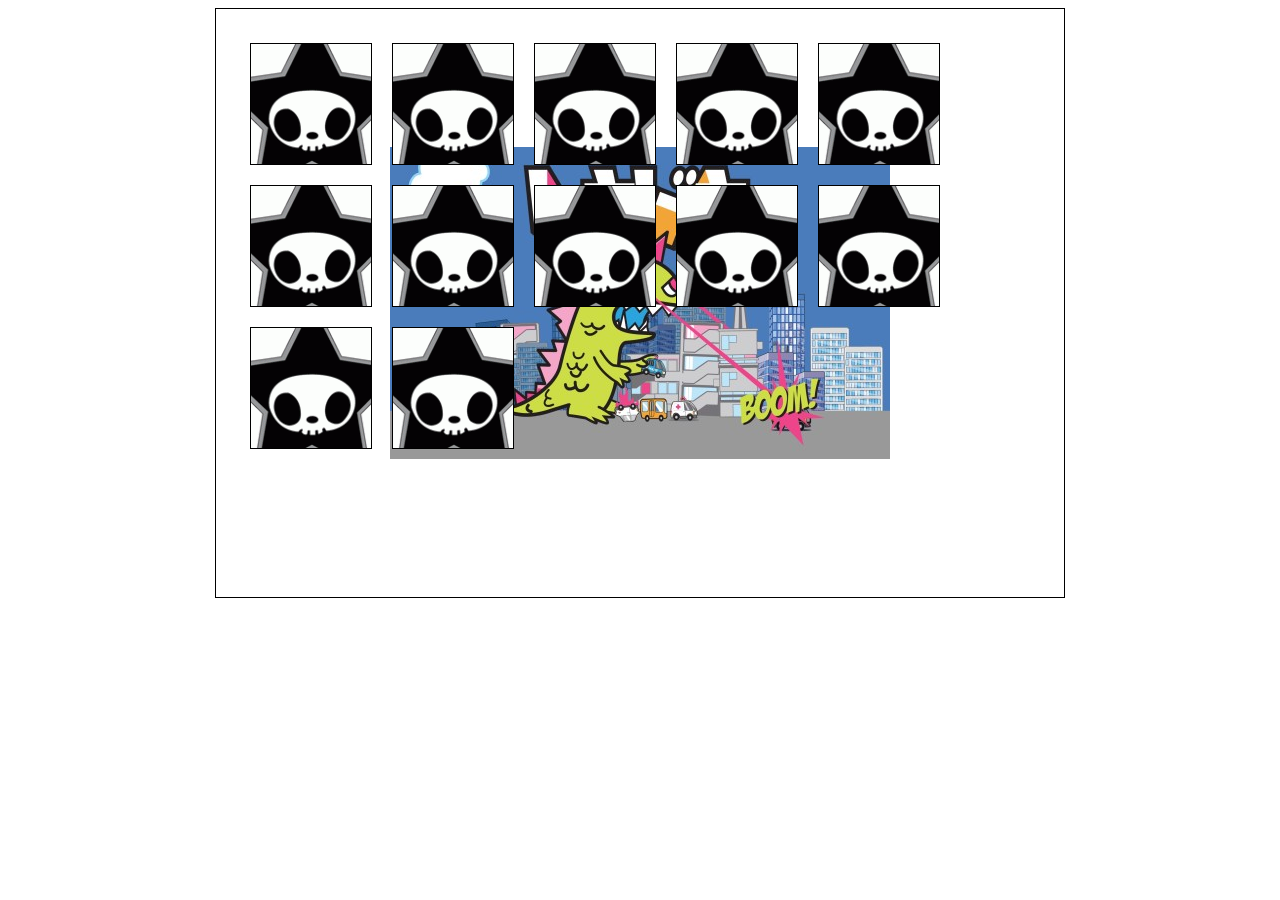
==== memory.html @ 4b9bb5f7 "working game, need to add animation, score, adjust styles" ====
<!DOCTYPE html>
<html>
<head>
	<title>
		tokidoki memory
	</title>

	<!-- Latest compiled and minified CSS, put before own css styles -->
	<link rel="stylesheet" href="https://maxcdn.bootstrapcdn.com/bootstrap/3.3.5/css/bootstrap.min.css" integrity="sha512-dTfge/zgoMYpP7QbHy4gWMEGsbsdZeCXz7irItjcC3sPUFtf0kuFbDz/ixG7ArTxmDjLXDmezHubeNikyKGVyQ==" crossorigin="anonymous">   
	<link rel="stylesheet" href="memory.css">
</head>
<body>
<div id="gameboard" class="container">



</div>  <!-- closes #gameboard .container div -->

	<script src="https://ajax.googleapis.com/ajax/libs/jquery/1.11.3/jquery.js"></script>

<!-- Latest compiled and minified JavaScript -->
	<script src="https://maxcdn.bootstrapcdn.com/bootstrap/3.3.5/js/bootstrap.min.js" integrity="sha512-K1qjQ+NcF2TYO/eI3M6v8EiNYZfA95pQumfvcVrTHtwQVDG+aHRqLi/ETn2uB+1JqwYqVG3LIvdm9lj6imS/pQ==" crossorigin="anonymous"></script>
	<script type="text/javascript" src="memory.js"></script>
	
	<script> $(document).ready(newBoard);











 </script>
</body>
</html>
---- memory.css ----
div#gameboard{
	background: url("images/kaijubkgrnd.jpg");
	background-repeat: no-repeat;
	background-position: center;
	border:black 1px solid;
	width:800px;
	height:540px;
	padding:24px;
	margin:0px auto;
}
div#gameboard > div{
	background-image: url("images/starlogo.gif");
	background-position: center;
	border:#000 1px solid;
	width:80px;
	height:80px; 
	float:left;
	margin:10px;
	padding:20px;
	text-align:center;
}
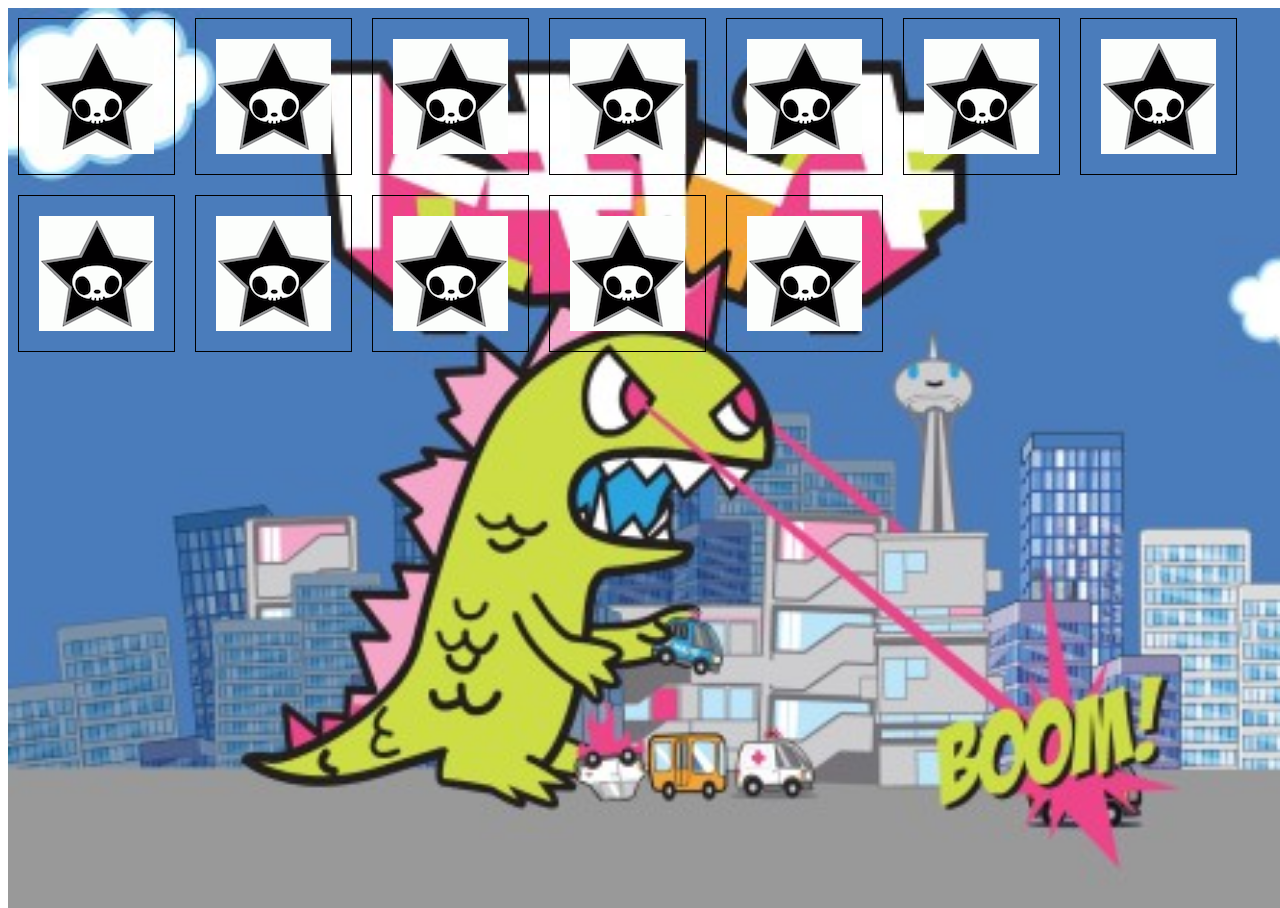
==== commit b1d36a78: "adjusted size of images, still working on styles, need to add score/player, flip animations" ====
--- a/memory.html
+++ b/memory.html
@@ -4,17 +4,19 @@
 	<title>
 		tokidoki memory
 	</title>
-
+	<meta name="viewport" content="width=device-width, initial-scale=1">
 	<!-- Latest compiled and minified CSS, put before own css styles -->
 	<link rel="stylesheet" href="https://maxcdn.bootstrapcdn.com/bootstrap/3.3.5/css/bootstrap.min.css" integrity="sha512-dTfge/zgoMYpP7QbHy4gWMEGsbsdZeCXz7irItjcC3sPUFtf0kuFbDz/ixG7ArTxmDjLXDmezHubeNikyKGVyQ==" crossorigin="anonymous">   
 	<link rel="stylesheet" href="memory.css">
 </head>
 <body>
-<div id="gameboard" class="container">
+<div id="background" class="container-fluid">
+<div id="gameboard" class="row row-eq-height">
 
 
 
 </div>  <!-- closes #gameboard .container div -->
+</div> <!-- closes background --> 
 
 	<script src="https://ajax.googleapis.com/ajax/libs/jquery/1.11.3/jquery.js"></script>
 
@@ -25,15 +27,6 @@
 	<script> $(document).ready(newBoard);
 
 
-
-
-
-
-
-
-
-
-
  </script>
 </body>
 </html>--- a/memory.css
+++ b/memory.css
@@ -1,21 +1,43 @@
 
 
-div#gameboard{
+div#background{
 	background: url("images/kaijubkgrnd.jpg");
-	background-repeat: no-repeat;
 	background-position: center;
-	border:black 1px solid;
+	/*border:black 1px solid;
 	width:800px;
 	height:540px;
 	padding:24px;
-	margin:0px auto;
+	margin:0px auto; */
+	height: 100%;
+	width: 100%;
+	position: absolute;
+	 display: block;
+		-webkit-background-size: cover;
+		-moz-background-size: cover;
+		background-size: cover;
+
 }
-div#gameboard > div{
-	background-image: url("images/starlogo.gif");
+/* div#gameboard > div{
+	background: url("images/starlogo.gif") no-repeat;
 	background-position: center;
 	border:#000 1px solid;
-	width:80px;
-	height:80px; 
+	width:20%;
+	height:100%;
+	float:left;
+	margin:10px;
+	padding:20px;
+	text-align:center;
+} */
+
+/* random flippedIMAGEFACES NEED TO BE CONTAINED WITH GAMEBOARD TILE DIVS */
+
+.tile {
+
+	background: url("images/starlogo.png") no-repeat;
+	background-position: center;
+	border:#000 1px solid;
+	width:115px;
+	height:115px;
 	float:left;
 	margin:10px;
 	padding:20px;
@@ -23,3 +45,5 @@
 }
 
 
+
+
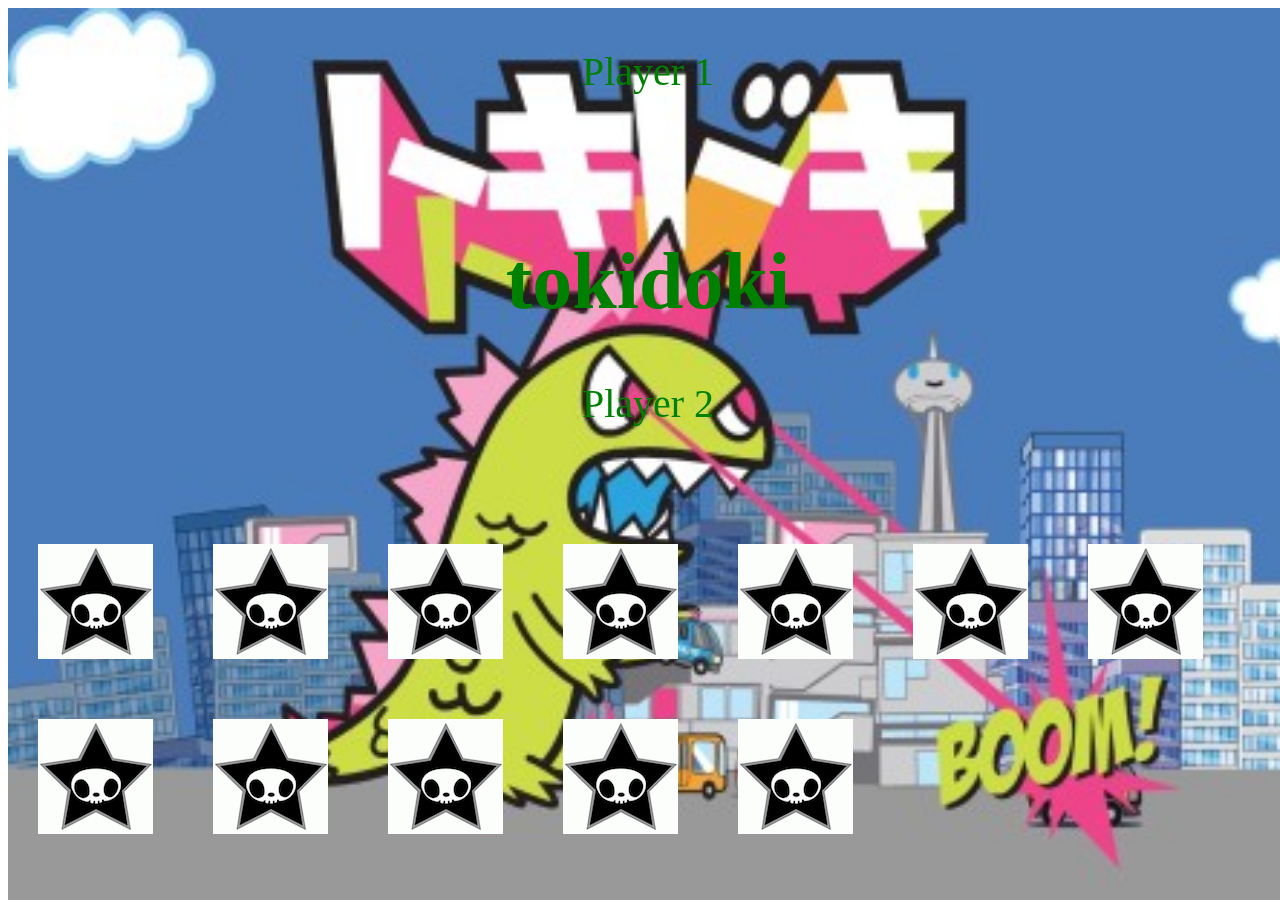
==== commit aa5f2dc5: "Added scoring feature. Need to stylize game, add reset button, add input for player names" ====
--- a/memory.html
+++ b/memory.html
@@ -11,11 +11,24 @@
 </head>
 <body>
 <div id="background" class="container-fluid">
-<div id="gameboard" class="row row-eq-height">
+
+	<section id="headerTitle" class="row">
+		
+		<div id="player1Div" class="col-md-4"><p>Player 1</p><span id="player1Score">&nbsp;</span> </div>
+		<div class="col-md-4"><h1>tokidoki</h1> </div>
+		<div id="player2Div" class="col-md-4"><p>Player 2</p><span id="player2Score">&nbsp;</span> </div>
+
+	</section> <!-- closes row section headertitle--> 
+
+
+<!-- need section to wrap gameboard? --> 
+
+	<div id="gameboard" class="row row-eq-height col-md-6 col-md-offset-3">
+	</div>  <!-- closes #gameboard div -->
 
 
 
-</div>  <!-- closes #gameboard .container div -->
+
 </div> <!-- closes background --> 
 
 	<script src="https://ajax.googleapis.com/ajax/libs/jquery/1.11.3/jquery.js"></script>
--- a/memory.css
+++ b/memory.css
@@ -10,7 +10,7 @@
 	margin:0px auto; */
 	height: 100%;
 	width: 100%;
-	position: absolute;
+	position: fixed;
 	 display: block;
 		-webkit-background-size: cover;
 		-moz-background-size: cover;
@@ -35,15 +35,25 @@
 
 	background: url("images/starlogo.png") no-repeat;
 	background-position: center;
-	border:#000 1px solid;
 	width:115px;
 	height:115px;
 	float:left;
 	margin:10px;
 	padding:20px;
 	text-align:center;
+	
+
+}
+#headerTitle {
+	text-align: center;
+	font-size: 40px;
+	color: green;
+
+
 }
 
 
 
 
+
+
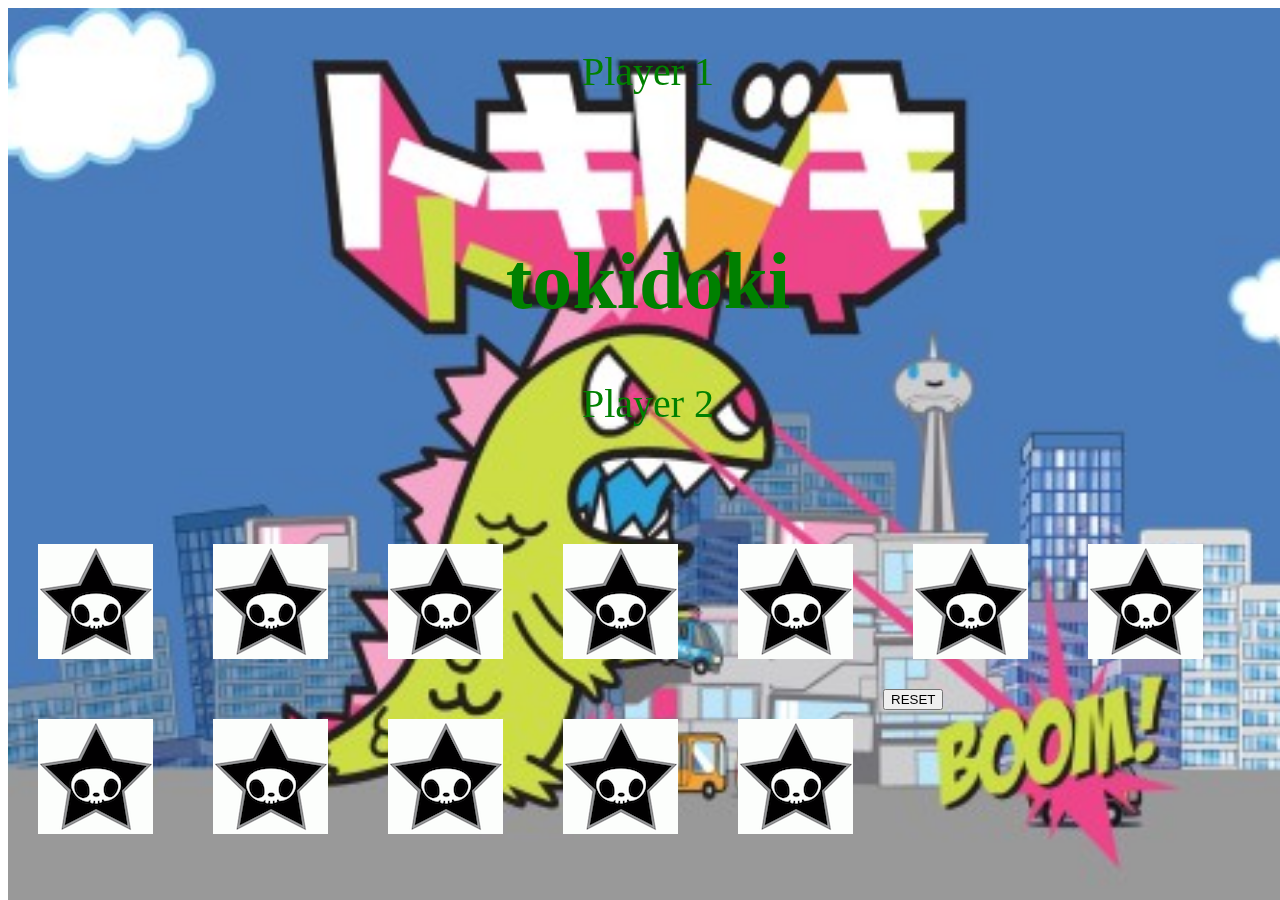
==== commit 72c90e91: "added reset button and working scoring system" ====
--- a/memory.html
+++ b/memory.html
@@ -13,11 +13,9 @@
 <div id="background" class="container-fluid">
 
 	<section id="headerTitle" class="row">
-		
 		<div id="player1Div" class="col-md-4"><p>Player 1</p><span id="player1Score">&nbsp;</span> </div>
 		<div class="col-md-4"><h1>tokidoki</h1> </div>
 		<div id="player2Div" class="col-md-4"><p>Player 2</p><span id="player2Score">&nbsp;</span> </div>
-
 	</section> <!-- closes row section headertitle--> 
 
 
@@ -25,6 +23,12 @@
 
 	<div id="gameboard" class="row row-eq-height col-md-6 col-md-offset-3">
 	</div>  <!-- closes #gameboard div -->
+
+	<section id="bottomRow" class="row">
+		<div id="reset" class="col-md-4">
+			<button type="reset" id="resetButton" class="btn btn-info btn-lg">RESET</button>
+		</div>
+	</section> <!-- closes bottomrow -->
 
 
 
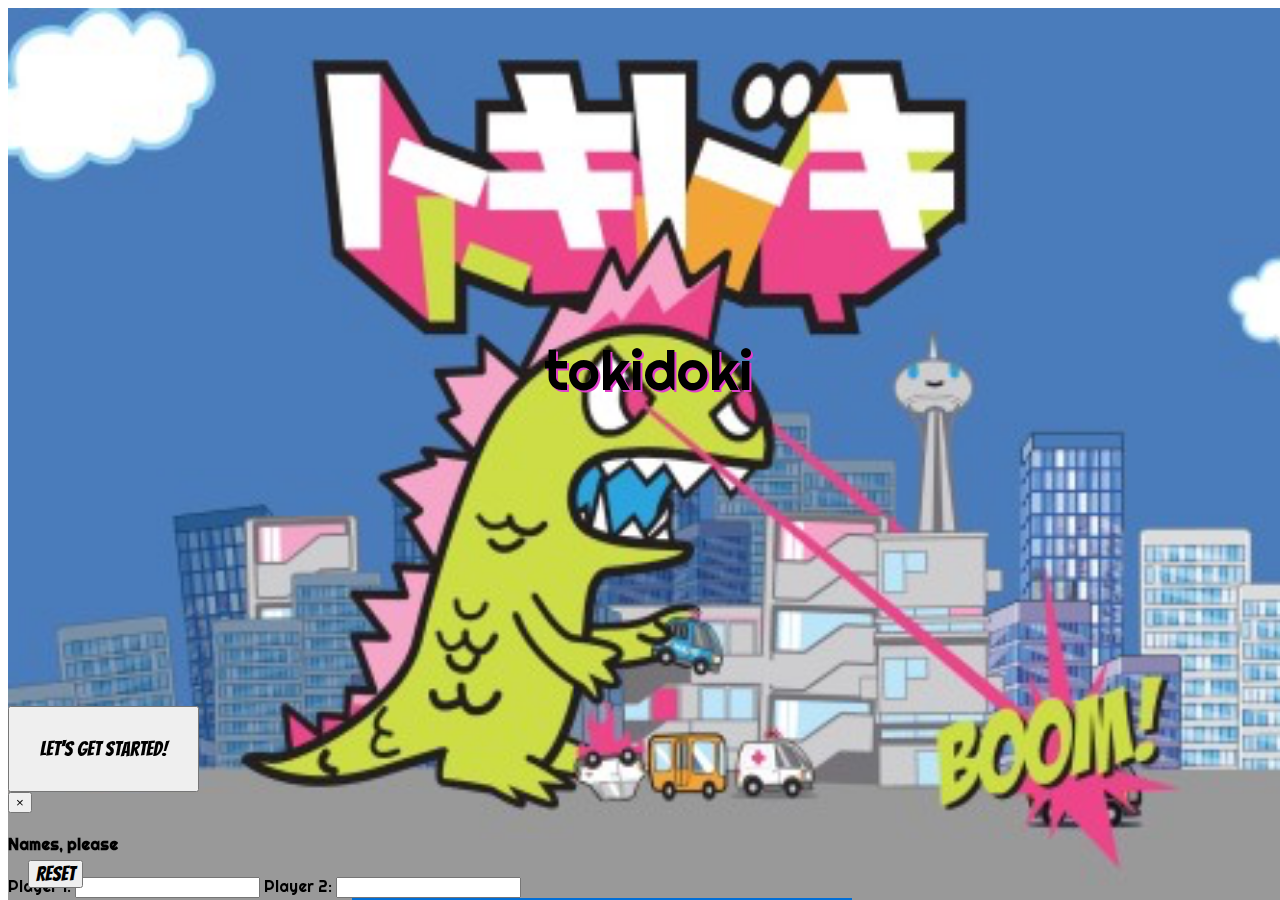
==== commit 4e0ebdb0: "added startButton, adjusted resetButton, added input for names. Need to adjust tile image faces, rem" ====
--- a/memory.html
+++ b/memory.html
@@ -12,19 +12,59 @@
 <body>
 <div id="background" class="container-fluid">
 
-	<section id="headerTitle" class="row">
-		<div id="player1Div" class="col-md-4"><p>Player 1</p><span id="player1Score">&nbsp;</span> </div>
-		<div class="col-md-4"><h1>tokidoki</h1> </div>
-		<div id="player2Div" class="col-md-4"><p>Player 2</p><span id="player2Score">&nbsp;</span> </div>
-	</section> <!-- closes row section headertitle--> 
 
 
-<!-- need section to wrap gameboard? --> 
+	<section id="headerSection" class="row">
+		<div id="player1Div" class="col-md-4 transbox"><!--<span class="glyphicon glyphicon-star"></span>-->
+			<p id="player1P">&nbsp;</p><span id="player1Score">&nbsp;</span> </div>
+		<div id="headerTitle" class="col-md-4 transbox toggle">
+			<p class="starburst"><a> tokidoki </a></p> </div>
+		<div id="player2Div" class="col-md-4 transbox toggle"><!--<span class="glyphicon glyphicon-star"></span> -->
+			<p id="player2P">&nbsp;</p>
+			<span id="player2Score">&nbsp;</span> </div>
+	</section> <!-- closes row headerSection--> 
+
+
+
+<!-- /////////////// MODAL /////////// -->
+
+						<section id="startPage" class="row">
+		<div class="col-md-2 col-md-offset-5"> 
+				<button type="button" id="launchModalButton" class="btn btn-danger btn-lg" data-toggle="modal" data-target="#myModal">Let's Get Started!
+				</button>
+			<div class="modal fade" id="myModal" tabindex="-1" role="dialog" aria-labelledby="myModalLabel">
+				<div class="modal-dialog modal-lg" role="document">
+					<div class="modal-content">
+						<div class="modal-header">
+							<button type="button" class="close" data-dismiss="modal"><span aria-hidden="true">&times;</span></button>
+								<h4 class="modal-title" id="myModalLabel">Names, please</h4>
+						</div>
+							<div class="modal-body"> 
+									<form>
+									<label for="player1Name">Player 1: </label>
+									<input class="form-control" type="text" id="player1Name">
+									<label for="player2Name">Player 2: </label>
+									<input class="form-control" type="text" id="player2Name">
+									</form>	
+							</div>
+						<div class="modal-footer"> 
+						<img id="kaijugif" src="images/tkdkkaiju.gif">
+							<button type="button" id="playButton" class="btn btn-warning btn-lg" data-dismiss="modal">Let's Play!</button>
+						</div>
+					</div>
+				</div>
+			</div>
+		</div>
+					</section> <!-- closes startPage row section-->
+	<!-- ///////// CLOSES MODAL INFO /////////// -->
+
+
+
 
 	<div id="gameboard" class="row row-eq-height col-md-6 col-md-offset-3">
 	</div>  <!-- closes #gameboard div -->
 
-	<section id="bottomRow" class="row">
+	<section id="bottomRow" class="row footer">
 		<div id="reset" class="col-md-4">
 			<button type="reset" id="resetButton" class="btn btn-info btn-lg">RESET</button>
 		</div>
@@ -38,10 +78,11 @@
 	<script src="https://ajax.googleapis.com/ajax/libs/jquery/1.11.3/jquery.js"></script>
 
 <!-- Latest compiled and minified JavaScript -->
-	<script src="https://maxcdn.bootstrapcdn.com/bootstrap/3.3.5/js/bootstrap.min.js" integrity="sha512-K1qjQ+NcF2TYO/eI3M6v8EiNYZfA95pQumfvcVrTHtwQVDG+aHRqLi/ETn2uB+1JqwYqVG3LIvdm9lj6imS/pQ==" crossorigin="anonymous"></script>
+	<script src="https://cdnjs.cloudflare.com/ajax/libs/twitter-bootstrap/4.0.0-alpha/js/bootstrap.js"></script>
 	<script type="text/javascript" src="memory.js"></script>
 	
-	<script> $(document).ready(newBoard);
+	<script> //$(document).ready(newBoard);
+	$(document).ready(console.log("hi"));
 
 
  </script>
--- a/memory.css
+++ b/memory.css
@@ -1,7 +1,7 @@
-
+@import url(https://fonts.googleapis.com/css?family=Poiret+One|Bangers|Righteous|Lobster+Two);
 
 div#background{
-	background: url("images/kaijubkgrnd.jpg");
+	background: url("images/kaijubkgrnd.png");
 	background-position: center;
 	/*border:black 1px solid;
 	width:800px;
@@ -11,7 +11,7 @@
 	height: 100%;
 	width: 100%;
 	position: fixed;
-	 display: block;
+	
 		-webkit-background-size: cover;
 		-moz-background-size: cover;
 		background-size: cover;
@@ -41,19 +41,123 @@
 	margin:10px;
 	padding:20px;
 	text-align:center;
-	
+
+
 
 }
 #headerTitle {
 	text-align: center;
-	font-size: 40px;
-	color: green;
+	font-size: 55px;
+	font-family: "Righteous", sans-serif;
+	padding-top: 2%;
+	text-shadow: 2px 2px #E03FCB;
 
+
+	
+}
+#player1Div, #player2Div {
+	text-align: center;
+	font-size: 44px;
+	font-family: "Bangers", sans-serif;
+	color: black;
+	padding-top: 5%;
+	text-shadow: 3px 2px #3FF245;
+}
+
+
+ 
+
+ /* delete if can't get to work properly */
+a:hover {
+	background: url(images/tkdklogo.png) no-repeat;
+	background-position: center;
+
+}
+
+a, a:hover {
+	text-decoration: none;
+	color: black;
+	cursor: default;
 
 }
 
 
+.modal-backdrop {
+	z-index: -1;
+}
+
+.btn {
+	font-family: "Bangers";
+	font-size: 20px;
+	color: black;
+}
+
+.modal-title, .modal-body {
+	font-family: "Righteous";
+}
+
+.modal-footer {
+	text-align: center;
+}
+#launchModalButton {
+	padding: 30px;
+	
+}
+
+
+/*
+.transbox {
+    background-color: #ffffff;
+    opacity: 0.6;
+}
+*/
+/*
+#resetButton {
+	position: fixed;
+		padding-bottom: -20px;
+}
+
+*/
+/*
+.glyphicon-star {
+	font-size: 20px;
+}
+*/
+
+.footer {
+	position: absolute;
+	bottom: 20px;
+	left: 20px;
+
+}
+/*
+.starburst {
+	display:block;
+	width:6em;
+	height:6em;
+	background:#fe0;
+	-webkit-transform:rotate(-45deg);
+	-moz-transform:rotate(-45deg);
+	rotation:-45deg;
+	position:relative;
+	top:2em;
+	left:2em;
+	text-align:center;
+	text-decoration:none;
+	color:#000;
+	font-weight:bold;
+	font-family:Arial, sans-serif;
+}
+.starburst span {
+	display:block;
+	width:6em;
+	height:6em;
+	background:#fe0;
+	-webkit-transform:rotate(22.5deg);
+	-moz-transform:rotate(22.5deg);
+	rotation:22.5deg;
+}
+*/
 
 
 
-
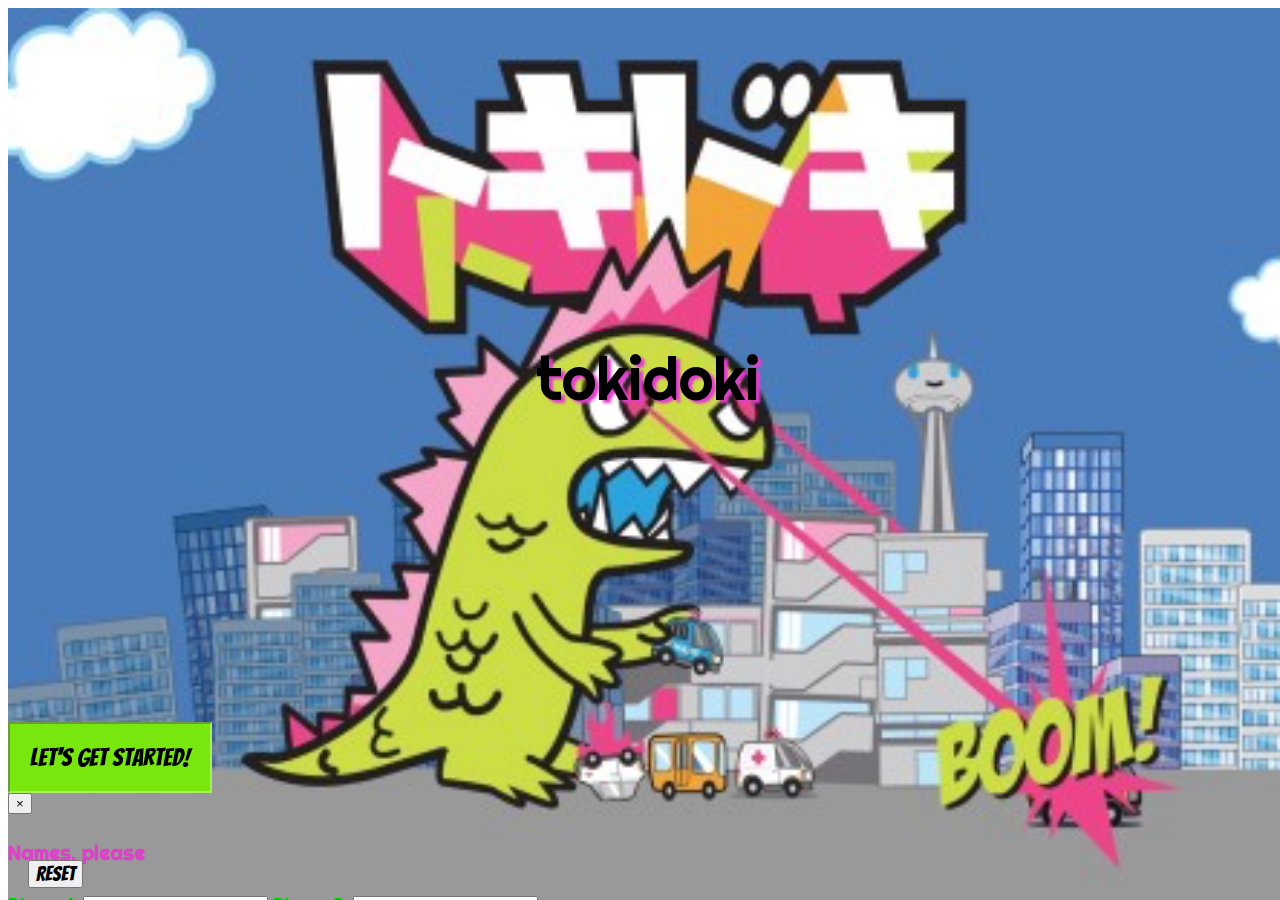
==== commit bb94d52e: "added styles, highlights for player turns, adjusted startButton modal. would like to add choice of d" ====
--- a/memory.html
+++ b/memory.html
@@ -80,10 +80,12 @@
 <!-- Latest compiled and minified JavaScript -->
 	<script src="https://cdnjs.cloudflare.com/ajax/libs/twitter-bootstrap/4.0.0-alpha/js/bootstrap.js"></script>
 	<script type="text/javascript" src="memory.js"></script>
+	<script src="sweetalert.min.js"></script> <link rel="stylesheet" type="text/css" href="sweetalert.css">
+
+
 	
-	<script> //$(document).ready(newBoard);
+	<script>
 	$(document).ready(console.log("hi"));
-
 
  </script>
 </body>
--- a/memory.css
+++ b/memory.css
@@ -47,10 +47,13 @@
 }
 #headerTitle {
 	text-align: center;
-	font-size: 55px;
+	font-size: 60px;
 	font-family: "Righteous", sans-serif;
 	padding-top: 2%;
-	text-shadow: 2px 2px #E03FCB;
+	/* text-shadow: 2px 2px #E03FCB; 
+	background-color: rgba(255,255,255, .8);  
+	/*  text shadow color:#E03FCB; ; */
+	text-shadow: 4px 3px 3px #E03FCB;
 
 
 	
@@ -61,6 +64,9 @@
 	font-family: "Bangers", sans-serif;
 	color: black;
 	padding-top: 5%;
+	/* text-shadow: 3px 2px #3FF245; */
+}
+#player1Div {
 	text-shadow: 3px 2px #3FF245;
 }
 
@@ -92,15 +98,37 @@
 	color: black;
 }
 
+.btn-danger {
+	/* background-color: #D63590; */
+	background-color: #77E70D;
+	/* border: 2px inset #df5386; */
+	border: 2px inset #A7EE63;
+}
+#playButton {
+	margin-left: 40px;
+	margin-right: -50px;
+	font-size: 30px;
+}
+
 .modal-title, .modal-body {
 	font-family: "Righteous";
+}
+
+.modal-title {
+	font-size: 20px;
+	color: #E03FCB;
+}
+.modal-body {
+	font-size: 18px;
+	color: #00cc00;
 }
 
 .modal-footer {
 	text-align: center;
 }
 #launchModalButton {
-	padding: 30px;
+	padding: 20px;
+	font-size: 25px;
 	
 }
 
--- a/sweetalert.css
+++ b/sweetalert.css
@@ -0,0 +1,932 @@
+body.stop-scrolling {
+  height: 100%;
+  overflow: hidden; }
+
+.sweet-overlay {
+  background-color: black;
+  /* IE8 */
+  -ms-filter: "progid:DXImageTransform.Microsoft.Alpha(Opacity=40)";
+  /* IE8 */
+  background-color: rgba(0, 0, 0, 0.4);
+  position: fixed;
+  left: 0;
+  right: 0;
+  top: 0;
+  bottom: 0;
+  display: none;
+  z-index: 10000; }
+
+.sweet-alert {
+  background-color: white;
+  font-family: 'Open Sans', 'Helvetica Neue', Helvetica, Arial, sans-serif;
+  width: 478px;
+  padding: 17px;
+  border-radius: 5px;
+  text-align: center;
+  position: fixed;
+  left: 50%;
+  top: 50%;
+  margin-left: -256px;
+  margin-top: -200px;
+  overflow: hidden;
+  display: none;
+  z-index: 99999; }
+  @media all and (max-width: 540px) {
+    .sweet-alert {
+      width: auto;
+      margin-left: 0;
+      margin-right: 0;
+      left: 15px;
+      right: 15px; } }
+  .sweet-alert h2 {
+    color: #575757;
+    font-size: 30px;
+    text-align: center;
+    font-weight: 600;
+    text-transform: none;
+    position: relative;
+    margin: 25px 0;
+    padding: 0;
+    line-height: 40px;
+    display: block; }
+  .sweet-alert p {
+    color: #797979;
+    font-size: 16px;
+    text-align: center;
+    font-weight: 300;
+    position: relative;
+    text-align: inherit;
+    float: none;
+    margin: 0;
+    padding: 0;
+    line-height: normal; }
+  .sweet-alert fieldset {
+    border: none;
+    position: relative; }
+  .sweet-alert .sa-error-container {
+    background-color: #f1f1f1;
+    margin-left: -17px;
+    margin-right: -17px;
+    overflow: hidden;
+    padding: 0 10px;
+    max-height: 0;
+    webkit-transition: padding 0.15s, max-height 0.15s;
+    transition: padding 0.15s, max-height 0.15s; }
+    .sweet-alert .sa-error-container.show {
+      padding: 10px 0;
+      max-height: 100px;
+      webkit-transition: padding 0.2s, max-height 0.2s;
+      transition: padding 0.25s, max-height 0.25s; }
+    .sweet-alert .sa-error-container .icon {
+      display: inline-block;
+      width: 24px;
+      height: 24px;
+      border-radius: 50%;
+      background-color: #ea7d7d;
+      color: white;
+      line-height: 24px;
+      text-align: center;
+      margin-right: 3px; }
+    .sweet-alert .sa-error-container p {
+      display: inline-block; }
+  .sweet-alert .sa-input-error {
+    position: absolute;
+    top: 29px;
+    right: 26px;
+    width: 20px;
+    height: 20px;
+    opacity: 0;
+    -webkit-transform: scale(0.5);
+    transform: scale(0.5);
+    -webkit-transform-origin: 50% 50%;
+    transform-origin: 50% 50%;
+    -webkit-transition: all 0.1s;
+    transition: all 0.1s; }
+    .sweet-alert .sa-input-error::before, .sweet-alert .sa-input-error::after {
+      content: "";
+      width: 20px;
+      height: 6px;
+      background-color: #f06e57;
+      border-radius: 3px;
+      position: absolute;
+      top: 50%;
+      margin-top: -4px;
+      left: 50%;
+      margin-left: -9px; }
+    .sweet-alert .sa-input-error::before {
+      -webkit-transform: rotate(-45deg);
+      transform: rotate(-45deg); }
+    .sweet-alert .sa-input-error::after {
+      -webkit-transform: rotate(45deg);
+      transform: rotate(45deg); }
+    .sweet-alert .sa-input-error.show {
+      opacity: 1;
+      -webkit-transform: scale(1);
+      transform: scale(1); }
+  .sweet-alert input {
+    width: 100%;
+    box-sizing: border-box;
+    border-radius: 3px;
+    border: 1px solid #d7d7d7;
+    height: 43px;
+    margin-top: 10px;
+    margin-bottom: 17px;
+    font-size: 18px;
+    box-shadow: inset 0px 1px 1px rgba(0, 0, 0, 0.06);
+    padding: 0 12px;
+    display: none;
+    -webkit-transition: all 0.3s;
+    transition: all 0.3s; }
+    .sweet-alert input:focus {
+      outline: none;
+      box-shadow: 0px 0px 3px #c4e6f5;
+      border: 1px solid #b4dbed; }
+      .sweet-alert input:focus::-moz-placeholder {
+        transition: opacity 0.3s 0.03s ease;
+        opacity: 0.5; }
+      .sweet-alert input:focus:-ms-input-placeholder {
+        transition: opacity 0.3s 0.03s ease;
+        opacity: 0.5; }
+      .sweet-alert input:focus::-webkit-input-placeholder {
+        transition: opacity 0.3s 0.03s ease;
+        opacity: 0.5; }
+    .sweet-alert input::-moz-placeholder {
+      color: #bdbdbd; }
+    .sweet-alert input:-ms-input-placeholder {
+      color: #bdbdbd; }
+    .sweet-alert input::-webkit-input-placeholder {
+      color: #bdbdbd; }
+  .sweet-alert.show-input input {
+    display: block; }
+  .sweet-alert .sa-confirm-button-container {
+    display: inline-block;
+    position: relative; }
+  .sweet-alert .la-ball-fall {
+    position: absolute;
+    left: 50%;
+    top: 50%;
+    margin-left: -27px;
+    margin-top: 4px;
+    opacity: 0;
+    visibility: hidden; }
+  .sweet-alert button {
+    background-color: #8CD4F5;
+    color: white;
+    border: none;
+    box-shadow: none;
+    font-size: 17px;
+    font-weight: 500;
+    -webkit-border-radius: 4px;
+    border-radius: 5px;
+    padding: 10px 32px;
+    margin: 26px 5px 0 5px;
+    cursor: pointer; }
+    .sweet-alert button:focus {
+      outline: none;
+      box-shadow: 0 0 2px rgba(128, 179, 235, 0.5), inset 0 0 0 1px rgba(0, 0, 0, 0.05); }
+    .sweet-alert button:hover {
+      background-color: #7ecff4; }
+    .sweet-alert button:active {
+      background-color: #5dc2f1; }
+    .sweet-alert button.cancel {
+      background-color: #C1C1C1; }
+      .sweet-alert button.cancel:hover {
+        background-color: #b9b9b9; }
+      .sweet-alert button.cancel:active {
+        background-color: #a8a8a8; }
+      .sweet-alert button.cancel:focus {
+        box-shadow: rgba(197, 205, 211, 0.8) 0px 0px 2px, rgba(0, 0, 0, 0.0470588) 0px 0px 0px 1px inset !important; }
+    .sweet-alert button[disabled] {
+      opacity: .6;
+      cursor: default; }
+    .sweet-alert button.confirm[disabled] {
+      color: transparent; }
+      .sweet-alert button.confirm[disabled] ~ .la-ball-fall {
+        opacity: 1;
+        visibility: visible;
+        transition-delay: 0s; }
+    .sweet-alert button::-moz-focus-inner {
+      border: 0; }
+  .sweet-alert[data-has-cancel-button=false] button {
+    box-shadow: none !important; }
+  .sweet-alert[data-has-confirm-button=false][data-has-cancel-button=false] {
+    padding-bottom: 40px; }
+  .sweet-alert .sa-icon {
+    width: 80px;
+    height: 80px;
+    border: 4px solid gray;
+    -webkit-border-radius: 40px;
+    border-radius: 40px;
+    border-radius: 50%;
+    margin: 20px auto;
+    padding: 0;
+    position: relative;
+    box-sizing: content-box; }
+    .sweet-alert .sa-icon.sa-error {
+      border-color: #F27474; }
+      .sweet-alert .sa-icon.sa-error .sa-x-mark {
+        position: relative;
+        display: block; }
+      .sweet-alert .sa-icon.sa-error .sa-line {
+        position: absolute;
+        height: 5px;
+        width: 47px;
+        background-color: #F27474;
+        display: block;
+        top: 37px;
+        border-radius: 2px; }
+        .sweet-alert .sa-icon.sa-error .sa-line.sa-left {
+          -webkit-transform: rotate(45deg);
+          transform: rotate(45deg);
+          left: 17px; }
+        .sweet-alert .sa-icon.sa-error .sa-line.sa-right {
+          -webkit-transform: rotate(-45deg);
+          transform: rotate(-45deg);
+          right: 16px; }
+    .sweet-alert .sa-icon.sa-warning {
+      border-color: #F8BB86; }
+      .sweet-alert .sa-icon.sa-warning .sa-body {
+        position: absolute;
+        width: 5px;
+        height: 47px;
+        left: 50%;
+        top: 10px;
+        -webkit-border-radius: 2px;
+        border-radius: 2px;
+        margin-left: -2px;
+        background-color: #F8BB86; }
+      .sweet-alert .sa-icon.sa-warning .sa-dot {
+        position: absolute;
+        width: 7px;
+        height: 7px;
+        -webkit-border-radius: 50%;
+        border-radius: 50%;
+        margin-left: -3px;
+        left: 50%;
+        bottom: 10px;
+        background-color: #F8BB86; }
+    .sweet-alert .sa-icon.sa-info {
+      border-color: #C9DAE1; }
+      .sweet-alert .sa-icon.sa-info::before {
+        content: "";
+        position: absolute;
+        width: 5px;
+        height: 29px;
+        left: 50%;
+        bottom: 17px;
+        border-radius: 2px;
+        margin-left: -2px;
+        background-color: #C9DAE1; }
+      .sweet-alert .sa-icon.sa-info::after {
+        content: "";
+        position: absolute;
+        width: 7px;
+        height: 7px;
+        border-radius: 50%;
+        margin-left: -3px;
+        top: 19px;
+        background-color: #C9DAE1; }
+    .sweet-alert .sa-icon.sa-success {
+      border-color: #A5DC86; }
+      .sweet-alert .sa-icon.sa-success::before, .sweet-alert .sa-icon.sa-success::after {
+        content: '';
+        -webkit-border-radius: 40px;
+        border-radius: 40px;
+        border-radius: 50%;
+        position: absolute;
+        width: 60px;
+        height: 120px;
+        background: white;
+        -webkit-transform: rotate(45deg);
+        transform: rotate(45deg); }
+      .sweet-alert .sa-icon.sa-success::before {
+        -webkit-border-radius: 120px 0 0 120px;
+        border-radius: 120px 0 0 120px;
+        top: -7px;
+        left: -33px;
+        -webkit-transform: rotate(-45deg);
+        transform: rotate(-45deg);
+        -webkit-transform-origin: 60px 60px;
+        transform-origin: 60px 60px; }
+      .sweet-alert .sa-icon.sa-success::after {
+        -webkit-border-radius: 0 120px 120px 0;
+        border-radius: 0 120px 120px 0;
+        top: -11px;
+        left: 30px;
+        -webkit-transform: rotate(-45deg);
+        transform: rotate(-45deg);
+        -webkit-transform-origin: 0px 60px;
+        transform-origin: 0px 60px; }
+      .sweet-alert .sa-icon.sa-success .sa-placeholder {
+        width: 80px;
+        height: 80px;
+        border: 4px solid rgba(165, 220, 134, 0.2);
+        -webkit-border-radius: 40px;
+        border-radius: 40px;
+        border-radius: 50%;
+        box-sizing: content-box;
+        position: absolute;
+        left: -4px;
+        top: -4px;
+        z-index: 2; }
+      .sweet-alert .sa-icon.sa-success .sa-fix {
+        width: 5px;
+        height: 90px;
+        background-color: white;
+        position: absolute;
+        left: 28px;
+        top: 8px;
+        z-index: 1;
+        -webkit-transform: rotate(-45deg);
+        transform: rotate(-45deg); }
+      .sweet-alert .sa-icon.sa-success .sa-line {
+        height: 5px;
+        background-color: #A5DC86;
+        display: block;
+        border-radius: 2px;
+        position: absolute;
+        z-index: 2; }
+        .sweet-alert .sa-icon.sa-success .sa-line.sa-tip {
+          width: 25px;
+          left: 14px;
+          top: 46px;
+          -webkit-transform: rotate(45deg);
+          transform: rotate(45deg); }
+        .sweet-alert .sa-icon.sa-success .sa-line.sa-long {
+          width: 47px;
+          right: 8px;
+          top: 38px;
+          -webkit-transform: rotate(-45deg);
+          transform: rotate(-45deg); }
+    .sweet-alert .sa-icon.sa-custom {
+      background-size: contain;
+      border-radius: 0;
+      border: none;
+      background-position: center center;
+      background-repeat: no-repeat; }
+
+/*
+ * Animations
+ */
+@-webkit-keyframes showSweetAlert {
+  0% {
+    transform: scale(0.7);
+    -webkit-transform: scale(0.7); }
+  45% {
+    transform: scale(1.05);
+    -webkit-transform: scale(1.05); }
+  80% {
+    transform: scale(0.95);
+    -webkit-transform: scale(0.95); }
+  100% {
+    transform: scale(1);
+    -webkit-transform: scale(1); } }
+
+@keyframes showSweetAlert {
+  0% {
+    transform: scale(0.7);
+    -webkit-transform: scale(0.7); }
+  45% {
+    transform: scale(1.05);
+    -webkit-transform: scale(1.05); }
+  80% {
+    transform: scale(0.95);
+    -webkit-transform: scale(0.95); }
+  100% {
+    transform: scale(1);
+    -webkit-transform: scale(1); } }
+
+@-webkit-keyframes hideSweetAlert {
+  0% {
+    transform: scale(1);
+    -webkit-transform: scale(1); }
+  100% {
+    transform: scale(0.5);
+    -webkit-transform: scale(0.5); } }
+
+@keyframes hideSweetAlert {
+  0% {
+    transform: scale(1);
+    -webkit-transform: scale(1); }
+  100% {
+    transform: scale(0.5);
+    -webkit-transform: scale(0.5); } }
+
+@-webkit-keyframes slideFromTop {
+  0% {
+    top: 0%; }
+  100% {
+    top: 50%; } }
+
+@keyframes slideFromTop {
+  0% {
+    top: 0%; }
+  100% {
+    top: 50%; } }
+
+@-webkit-keyframes slideToTop {
+  0% {
+    top: 50%; }
+  100% {
+    top: 0%; } }
+
+@keyframes slideToTop {
+  0% {
+    top: 50%; }
+  100% {
+    top: 0%; } }
+
+@-webkit-keyframes slideFromBottom {
+  0% {
+    top: 70%; }
+  100% {
+    top: 50%; } }
+
+@keyframes slideFromBottom {
+  0% {
+    top: 70%; }
+  100% {
+    top: 50%; } }
+
+@-webkit-keyframes slideToBottom {
+  0% {
+    top: 50%; }
+  100% {
+    top: 70%; } }
+
+@keyframes slideToBottom {
+  0% {
+    top: 50%; }
+  100% {
+    top: 70%; } }
+
+.showSweetAlert[data-animation=pop] {
+  -webkit-animation: showSweetAlert 0.3s;
+  animation: showSweetAlert 0.3s; }
+
+.showSweetAlert[data-animation=none] {
+  -webkit-animation: none;
+  animation: none; }
+
+.showSweetAlert[data-animation=slide-from-top] {
+  -webkit-animation: slideFromTop 0.3s;
+  animation: slideFromTop 0.3s; }
+
+.showSweetAlert[data-animation=slide-from-bottom] {
+  -webkit-animation: slideFromBottom 0.3s;
+  animation: slideFromBottom 0.3s; }
+
+.hideSweetAlert[data-animation=pop] {
+  -webkit-animation: hideSweetAlert 0.2s;
+  animation: hideSweetAlert 0.2s; }
+
+.hideSweetAlert[data-animation=none] {
+  -webkit-animation: none;
+  animation: none; }
+
+.hideSweetAlert[data-animation=slide-from-top] {
+  -webkit-animation: slideToTop 0.4s;
+  animation: slideToTop 0.4s; }
+
+.hideSweetAlert[data-animation=slide-from-bottom] {
+  -webkit-animation: slideToBottom 0.3s;
+  animation: slideToBottom 0.3s; }
+
+@-webkit-keyframes animateSuccessTip {
+  0% {
+    width: 0;
+    left: 1px;
+    top: 19px; }
+  54% {
+    width: 0;
+    left: 1px;
+    top: 19px; }
+  70% {
+    width: 50px;
+    left: -8px;
+    top: 37px; }
+  84% {
+    width: 17px;
+    left: 21px;
+    top: 48px; }
+  100% {
+    width: 25px;
+    left: 14px;
+    top: 45px; } }
+
+@keyframes animateSuccessTip {
+  0% {
+    width: 0;
+    left: 1px;
+    top: 19px; }
+  54% {
+    width: 0;
+    left: 1px;
+    top: 19px; }
+  70% {
+    width: 50px;
+    left: -8px;
+    top: 37px; }
+  84% {
+    width: 17px;
+    left: 21px;
+    top: 48px; }
+  100% {
+    width: 25px;
+    left: 14px;
+    top: 45px; } }
+
+@-webkit-keyframes animateSuccessLong {
+  0% {
+    width: 0;
+    right: 46px;
+    top: 54px; }
+  65% {
+    width: 0;
+    right: 46px;
+    top: 54px; }
+  84% {
+    width: 55px;
+    right: 0px;
+    top: 35px; }
+  100% {
+    width: 47px;
+    right: 8px;
+    top: 38px; } }
+
+@keyframes animateSuccessLong {
+  0% {
+    width: 0;
+    right: 46px;
+    top: 54px; }
+  65% {
+    width: 0;
+    right: 46px;
+    top: 54px; }
+  84% {
+    width: 55px;
+    right: 0px;
+    top: 35px; }
+  100% {
+    width: 47px;
+    right: 8px;
+    top: 38px; } }
+
+@-webkit-keyframes rotatePlaceholder {
+  0% {
+    transform: rotate(-45deg);
+    -webkit-transform: rotate(-45deg); }
+  5% {
+    transform: rotate(-45deg);
+    -webkit-transform: rotate(-45deg); }
+  12% {
+    transform: rotate(-405deg);
+    -webkit-transform: rotate(-405deg); }
+  100% {
+    transform: rotate(-405deg);
+    -webkit-transform: rotate(-405deg); } }
+
+@keyframes rotatePlaceholder {
+  0% {
+    transform: rotate(-45deg);
+    -webkit-transform: rotate(-45deg); }
+  5% {
+    transform: rotate(-45deg);
+    -webkit-transform: rotate(-45deg); }
+  12% {
+    transform: rotate(-405deg);
+    -webkit-transform: rotate(-405deg); }
+  100% {
+    transform: rotate(-405deg);
+    -webkit-transform: rotate(-405deg); } }
+
+.animateSuccessTip {
+  -webkit-animation: animateSuccessTip 0.75s;
+  animation: animateSuccessTip 0.75s; }
+
+.animateSuccessLong {
+  -webkit-animation: animateSuccessLong 0.75s;
+  animation: animateSuccessLong 0.75s; }
+
+.sa-icon.sa-success.animate::after {
+  -webkit-animation: rotatePlaceholder 4.25s ease-in;
+  animation: rotatePlaceholder 4.25s ease-in; }
+
+@-webkit-keyframes animateErrorIcon {
+  0% {
+    transform: rotateX(100deg);
+    -webkit-transform: rotateX(100deg);
+    opacity: 0; }
+  100% {
+    transform: rotateX(0deg);
+    -webkit-transform: rotateX(0deg);
+    opacity: 1; } }
+
+@keyframes animateErrorIcon {
+  0% {
+    transform: rotateX(100deg);
+    -webkit-transform: rotateX(100deg);
+    opacity: 0; }
+  100% {
+    transform: rotateX(0deg);
+    -webkit-transform: rotateX(0deg);
+    opacity: 1; } }
+
+.animateErrorIcon {
+  -webkit-animation: animateErrorIcon 0.5s;
+  animation: animateErrorIcon 0.5s; }
+
+@-webkit-keyframes animateXMark {
+  0% {
+    transform: scale(0.4);
+    -webkit-transform: scale(0.4);
+    margin-top: 26px;
+    opacity: 0; }
+  50% {
+    transform: scale(0.4);
+    -webkit-transform: scale(0.4);
+    margin-top: 26px;
+    opacity: 0; }
+  80% {
+    transform: scale(1.15);
+    -webkit-transform: scale(1.15);
+    margin-top: -6px; }
+  100% {
+    transform: scale(1);
+    -webkit-transform: scale(1);
+    margin-top: 0;
+    opacity: 1; } }
+
+@keyframes animateXMark {
+  0% {
+    transform: scale(0.4);
+    -webkit-transform: scale(0.4);
+    margin-top: 26px;
+    opacity: 0; }
+  50% {
+    transform: scale(0.4);
+    -webkit-transform: scale(0.4);
+    margin-top: 26px;
+    opacity: 0; }
+  80% {
+    transform: scale(1.15);
+    -webkit-transform: scale(1.15);
+    margin-top: -6px; }
+  100% {
+    transform: scale(1);
+    -webkit-transform: scale(1);
+    margin-top: 0;
+    opacity: 1; } }
+
+.animateXMark {
+  -webkit-animation: animateXMark 0.5s;
+  animation: animateXMark 0.5s; }
+
+@-webkit-keyframes pulseWarning {
+  0% {
+    border-color: #F8D486; }
+  100% {
+    border-color: #F8BB86; } }
+
+@keyframes pulseWarning {
+  0% {
+    border-color: #F8D486; }
+  100% {
+    border-color: #F8BB86; } }
+
+.pulseWarning {
+  -webkit-animation: pulseWarning 0.75s infinite alternate;
+  animation: pulseWarning 0.75s infinite alternate; }
+
+@-webkit-keyframes pulseWarningIns {
+  0% {
+    background-color: #F8D486; }
+  100% {
+    background-color: #F8BB86; } }
+
+@keyframes pulseWarningIns {
+  0% {
+    background-color: #F8D486; }
+  100% {
+    background-color: #F8BB86; } }
+
+.pulseWarningIns {
+  -webkit-animation: pulseWarningIns 0.75s infinite alternate;
+  animation: pulseWarningIns 0.75s infinite alternate; }
+
+@-webkit-keyframes rotate-loading {
+  0% {
+    transform: rotate(0deg); }
+  100% {
+    transform: rotate(360deg); } }
+
+@keyframes rotate-loading {
+  0% {
+    transform: rotate(0deg); }
+  100% {
+    transform: rotate(360deg); } }
+
+/* Internet Explorer 9 has some special quirks that are fixed here */
+/* The icons are not animated. */
+/* This file is automatically merged into sweet-alert.min.js through Gulp */
+/* Error icon */
+.sweet-alert .sa-icon.sa-error .sa-line.sa-left {
+  -ms-transform: rotate(45deg) \9; }
+
+.sweet-alert .sa-icon.sa-error .sa-line.sa-right {
+  -ms-transform: rotate(-45deg) \9; }
+
+/* Success icon */
+.sweet-alert .sa-icon.sa-success {
+  border-color: transparent\9; }
+
+.sweet-alert .sa-icon.sa-success .sa-line.sa-tip {
+  -ms-transform: rotate(45deg) \9; }
+
+.sweet-alert .sa-icon.sa-success .sa-line.sa-long {
+  -ms-transform: rotate(-45deg) \9; }
+
+/*!
+ * Load Awesome v1.1.0 (http://github.danielcardoso.net/load-awesome/)
+ * Copyright 2015 Daniel Cardoso <@DanielCardoso>
+ * Licensed under MIT
+ */
+.la-ball-fall,
+.la-ball-fall > div {
+  position: relative;
+  -webkit-box-sizing: border-box;
+  -moz-box-sizing: border-box;
+  box-sizing: border-box; }
+
+.la-ball-fall {
+  display: block;
+  font-size: 0;
+  color: #fff; }
+
+.la-ball-fall.la-dark {
+  color: #333; }
+
+.la-ball-fall > div {
+  display: inline-block;
+  float: none;
+  background-color: currentColor;
+  border: 0 solid currentColor; }
+
+.la-ball-fall {
+  width: 54px;
+  height: 18px; }
+
+.la-ball-fall > div {
+  width: 10px;
+  height: 10px;
+  margin: 4px;
+  border-radius: 100%;
+  opacity: 0;
+  -webkit-animation: ball-fall 1s ease-in-out infinite;
+  -moz-animation: ball-fall 1s ease-in-out infinite;
+  -o-animation: ball-fall 1s ease-in-out infinite;
+  animation: ball-fall 1s ease-in-out infinite; }
+
+.la-ball-fall > div:nth-child(1) {
+  -webkit-animation-delay: -200ms;
+  -moz-animation-delay: -200ms;
+  -o-animation-delay: -200ms;
+  animation-delay: -200ms; }
+
+.la-ball-fall > div:nth-child(2) {
+  -webkit-animation-delay: -100ms;
+  -moz-animation-delay: -100ms;
+  -o-animation-delay: -100ms;
+  animation-delay: -100ms; }
+
+.la-ball-fall > div:nth-child(3) {
+  -webkit-animation-delay: 0ms;
+  -moz-animation-delay: 0ms;
+  -o-animation-delay: 0ms;
+  animation-delay: 0ms; }
+
+.la-ball-fall.la-sm {
+  width: 26px;
+  height: 8px; }
+
+.la-ball-fall.la-sm > div {
+  width: 4px;
+  height: 4px;
+  margin: 2px; }
+
+.la-ball-fall.la-2x {
+  width: 108px;
+  height: 36px; }
+
+.la-ball-fall.la-2x > div {
+  width: 20px;
+  height: 20px;
+  margin: 8px; }
+
+.la-ball-fall.la-3x {
+  width: 162px;
+  height: 54px; }
+
+.la-ball-fall.la-3x > div {
+  width: 30px;
+  height: 30px;
+  margin: 12px; }
+
+/*
+ * Animation
+ */
+@-webkit-keyframes ball-fall {
+  0% {
+    opacity: 0;
+    -webkit-transform: translateY(-145%);
+    transform: translateY(-145%); }
+  10% {
+    opacity: .5; }
+  20% {
+    opacity: 1;
+    -webkit-transform: translateY(0);
+    transform: translateY(0); }
+  80% {
+    opacity: 1;
+    -webkit-transform: translateY(0);
+    transform: translateY(0); }
+  90% {
+    opacity: .5; }
+  100% {
+    opacity: 0;
+    -webkit-transform: translateY(145%);
+    transform: translateY(145%); } }
+
+@-moz-keyframes ball-fall {
+  0% {
+    opacity: 0;
+    -moz-transform: translateY(-145%);
+    transform: translateY(-145%); }
+  10% {
+    opacity: .5; }
+  20% {
+    opacity: 1;
+    -moz-transform: translateY(0);
+    transform: translateY(0); }
+  80% {
+    opacity: 1;
+    -moz-transform: translateY(0);
+    transform: translateY(0); }
+  90% {
+    opacity: .5; }
+  100% {
+    opacity: 0;
+    -moz-transform: translateY(145%);
+    transform: translateY(145%); } }
+
+@-o-keyframes ball-fall {
+  0% {
+    opacity: 0;
+    -o-transform: translateY(-145%);
+    transform: translateY(-145%); }
+  10% {
+    opacity: .5; }
+  20% {
+    opacity: 1;
+    -o-transform: translateY(0);
+    transform: translateY(0); }
+  80% {
+    opacity: 1;
+    -o-transform: translateY(0);
+    transform: translateY(0); }
+  90% {
+    opacity: .5; }
+  100% {
+    opacity: 0;
+    -o-transform: translateY(145%);
+    transform: translateY(145%); } }
+
+@keyframes ball-fall {
+  0% {
+    opacity: 0;
+    -webkit-transform: translateY(-145%);
+    -moz-transform: translateY(-145%);
+    -o-transform: translateY(-145%);
+    transform: translateY(-145%); }
+  10% {
+    opacity: .5; }
+  20% {
+    opacity: 1;
+    -webkit-transform: translateY(0);
+    -moz-transform: translateY(0);
+    -o-transform: translateY(0);
+    transform: translateY(0); }
+  80% {
+    opacity: 1;
+    -webkit-transform: translateY(0);
+    -moz-transform: translateY(0);
+    -o-transform: translateY(0);
+    transform: translateY(0); }
+  90% {
+    opacity: .5; }
+  100% {
+    opacity: 0;
+    -webkit-transform: translateY(145%);
+    -moz-transform: translateY(145%);
+    -o-transform: translateY(145%);
+    transform: translateY(145%); } }
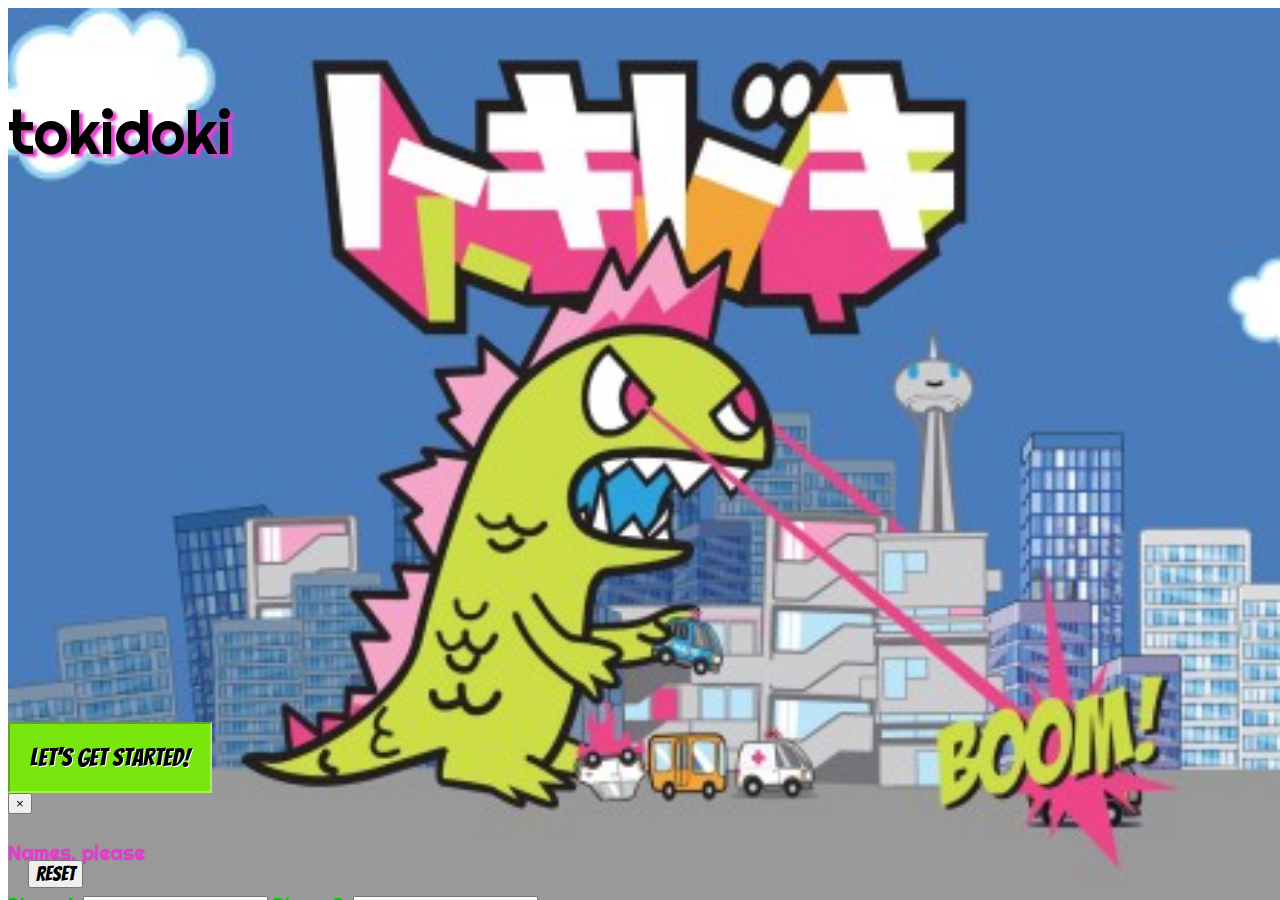
==== commit e2f5ed33: "more styling" ====
--- a/memory.html
+++ b/memory.html
@@ -12,14 +12,15 @@
 <body>
 <div id="background" class="container-fluid">
 
-
+			<!---////////////////// playing with title alignment -->
+<div id="headerTitle" class="row col-md-4 transbox toggle">
+			<p class="starburst"> tokidoki</p> </div>
 
 	<section id="headerSection" class="row">
 		<div id="player1Div" class="col-md-4 transbox"><!--<span class="glyphicon glyphicon-star"></span>-->
 			<p id="player1P">&nbsp;</p><span id="player1Score">&nbsp;</span> </div>
-		<div id="headerTitle" class="col-md-4 transbox toggle">
-			<p class="starburst"><a> tokidoki </a></p> </div>
-		<div id="player2Div" class="col-md-4 transbox toggle"><!--<span class="glyphicon glyphicon-star"></span> -->
+		
+		<div id="player2Div" class="col-md-4 col-md-offset-4 transbox toggle"><!--<span class="glyphicon glyphicon-star"></span> -->
 			<p id="player2P">&nbsp;</p>
 			<span id="player2Score">&nbsp;</span> </div>
 	</section> <!-- closes row headerSection--> 
@@ -67,6 +68,7 @@
 	<section id="bottomRow" class="row footer">
 		<div id="reset" class="col-md-4">
 			<button type="reset" id="resetButton" class="btn btn-info btn-lg">RESET</button>
+
 		</div>
 	</section> <!-- closes bottomrow -->
 
--- a/memory.css
+++ b/memory.css
@@ -46,10 +46,11 @@
 
 }
 #headerTitle {
-	text-align: center;
+	text-align: left;
 	font-size: 60px;
 	font-family: "Righteous", sans-serif;
 	padding-top: 2%;
+	color: black;
 	/* text-shadow: 2px 2px #E03FCB; 
 	background-color: rgba(255,255,255, .8);  
 	/*  text shadow color:#E03FCB; ; */
@@ -63,17 +64,12 @@
 	font-size: 44px;
 	font-family: "Bangers", sans-serif;
 	color: black;
-	padding-top: 5%;
-	/* text-shadow: 3px 2px #3FF245; */
+	padding-top: 5%;	
 }
-#player1Div {
-	text-shadow: 3px 2px #3FF245;
-}
-
 
  
 
- /* delete if can't get to work properly */
+ /* delete if can't get to work properly 
 a:hover {
 	background: url(images/tkdklogo.png) no-repeat;
 	background-position: center;
@@ -86,7 +82,7 @@
 	cursor: default;
 
 }
-
+*/
 
 .modal-backdrop {
 	z-index: -1;
@@ -96,18 +92,25 @@
 	font-family: "Bangers";
 	font-size: 20px;
 	color: black;
+	text-shadow: 1px 1px white;
 }
 
-.btn-danger {
+
+#launchModalButton {
+	padding: 20px;
+	font-size: 25px;
 	/* background-color: #D63590; */
 	background-color: #77E70D;
 	/* border: 2px inset #df5386; */
 	border: 2px inset #A7EE63;
+	
 }
+
 #playButton {
 	margin-left: 40px;
 	margin-right: -50px;
 	font-size: 30px;
+	background-color: #E03FCB;
 }
 
 .modal-title, .modal-body {
@@ -125,11 +128,6 @@
 
 .modal-footer {
 	text-align: center;
-}
-#launchModalButton {
-	padding: 20px;
-	font-size: 25px;
-	
 }
 
 
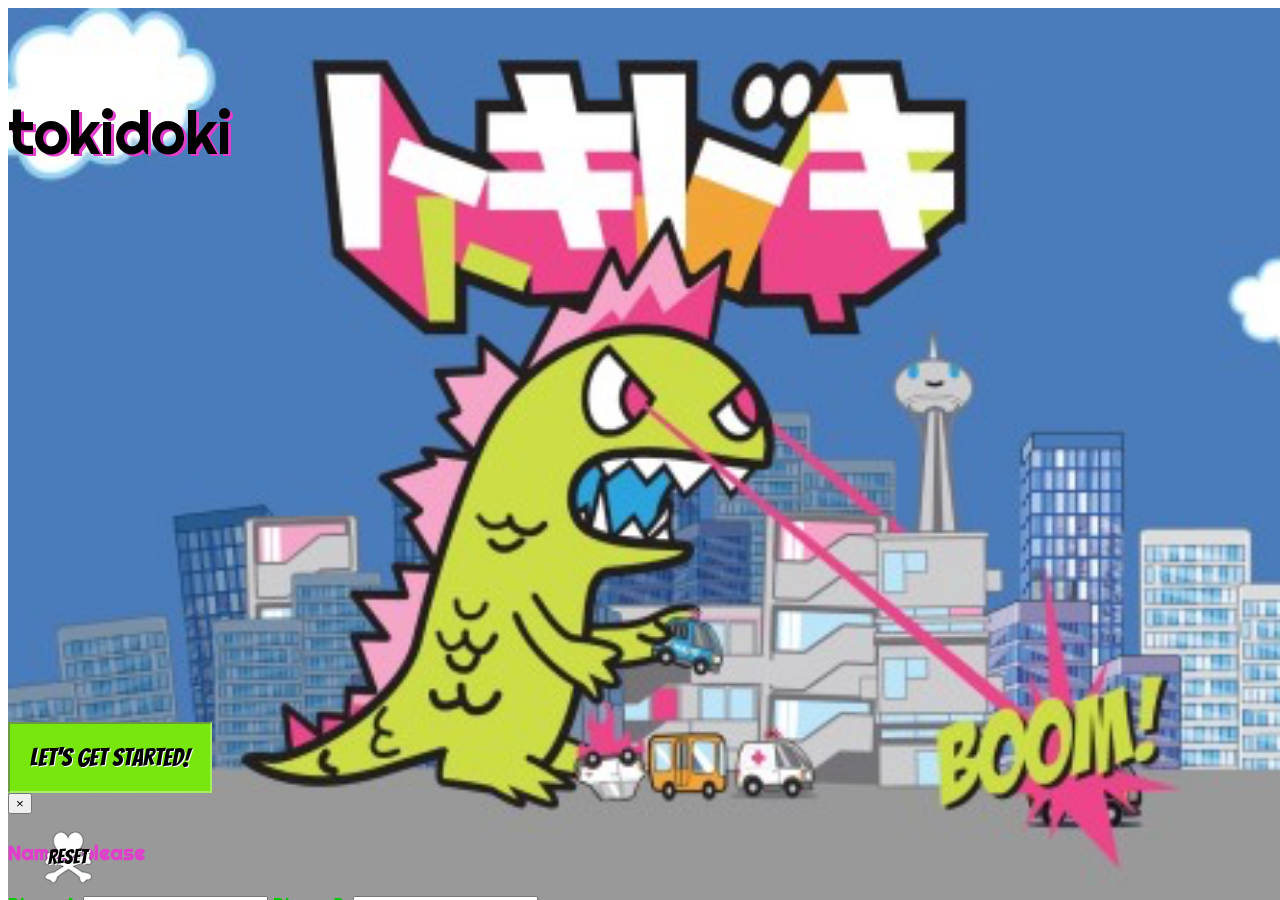
==== commit 00bbe361: "cleaned up and commented code, final (for now) working copy" ====
--- a/memory.html
+++ b/memory.html
@@ -6,30 +6,30 @@
 	</title>
 	<meta name="viewport" content="width=device-width, initial-scale=1">
 	<!-- Latest compiled and minified CSS, put before own css styles -->
-	<link rel="stylesheet" href="https://maxcdn.bootstrapcdn.com/bootstrap/3.3.5/css/bootstrap.min.css" integrity="sha512-dTfge/zgoMYpP7QbHy4gWMEGsbsdZeCXz7irItjcC3sPUFtf0kuFbDz/ixG7ArTxmDjLXDmezHubeNikyKGVyQ==" crossorigin="anonymous">   
+	<link rel="stylesheet" href="https://maxcdn.bootstrapcdn.com/bootstrap/3.3.5/css/bootstrap.min.css" integrity="sha512-dTfge/zgoMYpP7QbHy4gWMEGsbsdZeCXz7irItjcC3sPUFtf0kuFbDz/ixG7ArTxmDjLXDmezHubeNikyKGVyQ==" crossorigin="anonymous">  
+	<link rel="stylesheet" type="text/css" href="sweetalert.css">
 	<link rel="stylesheet" href="memory.css">
 </head>
 <body>
 <div id="background" class="container-fluid">
 
-			<!---////////////////// playing with title alignment -->
-<div id="headerTitle" class="row col-md-4 transbox toggle">
-			<p class="starburst"> tokidoki</p> </div>
+	<div id="headerTitle" class="row col-md-4">
+			<p> tokidoki</p> 
+	</div> <!--- closes headerTitle -->
 
 	<section id="headerSection" class="row">
-		<div id="player1Div" class="col-md-4 transbox"><!--<span class="glyphicon glyphicon-star"></span>-->
-			<p id="player1P">&nbsp;</p><span id="player1Score">&nbsp;</span> </div>
-		
-		<div id="player2Div" class="col-md-4 col-md-offset-4 transbox toggle"><!--<span class="glyphicon glyphicon-star"></span> -->
+		<div id="player1Div" class="col-md-4">
+			<p id="player1P">&nbsp;</p><span id="player1Score">&nbsp;</span> 
+		</div>	
+		<div id="player2Div" class="col-md-4 col-md-offset-4">
 			<p id="player2P">&nbsp;</p>
-			<span id="player2Score">&nbsp;</span> </div>
+			<span id="player2Score">&nbsp;</span> 
+		</div>
 	</section> <!-- closes row headerSection--> 
 
+<!-- /////////////// MODAL. pretty div-soup-like. /////////// -->
 
-
-<!-- /////////////// MODAL /////////// -->
-
-						<section id="startPage" class="row">
+	<section id="startPage" class="row">
 		<div class="col-md-2 col-md-offset-5"> 
 				<button type="button" id="launchModalButton" class="btn btn-danger btn-lg" data-toggle="modal" data-target="#myModal">Let's Get Started!
 				</button>
@@ -56,11 +56,8 @@
 				</div>
 			</div>
 		</div>
-					</section> <!-- closes startPage row section-->
+	</section> <!-- closes startPage modal row section-->
 	<!-- ///////// CLOSES MODAL INFO /////////// -->
-
-
-
 
 	<div id="gameboard" class="row row-eq-height col-md-6 col-md-offset-3">
 	</div>  <!-- closes #gameboard div -->
@@ -68,27 +65,18 @@
 	<section id="bottomRow" class="row footer">
 		<div id="reset" class="col-md-4">
 			<button type="reset" id="resetButton" class="btn btn-info btn-lg">RESET</button>
-
 		</div>
 	</section> <!-- closes bottomrow -->
+</div> <!-- closes background container --> 
 
 
-
-
-</div> <!-- closes background --> 
-
 	<script src="https://ajax.googleapis.com/ajax/libs/jquery/1.11.3/jquery.js"></script>
-
-<!-- Latest compiled and minified JavaScript -->
+<!-- Latest compiled and minified JavaScript, bootstrap and sweetalert scripts -->
 	<script src="https://cdnjs.cloudflare.com/ajax/libs/twitter-bootstrap/4.0.0-alpha/js/bootstrap.js"></script>
 	<script type="text/javascript" src="memory.js"></script>
-	<script src="sweetalert.min.js"></script> <link rel="stylesheet" type="text/css" href="sweetalert.css">
-
-
-	
+	<script src="sweetalert.min.js"></script> 
 	<script>
 	$(document).ready(console.log("hi"));
-
- </script>
+ 	</script>
 </body>
 </html>--- a/memory.css
+++ b/memory.css
@@ -3,11 +3,6 @@
 div#background{
 	background: url("images/kaijubkgrnd.png");
 	background-position: center;
-	/*border:black 1px solid;
-	width:800px;
-	height:540px;
-	padding:24px;
-	margin:0px auto; */
 	height: 100%;
 	width: 100%;
 	position: fixed;
@@ -15,21 +10,7 @@
 		-webkit-background-size: cover;
 		-moz-background-size: cover;
 		background-size: cover;
-
 }
-/* div#gameboard > div{
-	background: url("images/starlogo.gif") no-repeat;
-	background-position: center;
-	border:#000 1px solid;
-	width:20%;
-	height:100%;
-	float:left;
-	margin:10px;
-	padding:20px;
-	text-align:center;
-} */
-
-/* random flippedIMAGEFACES NEED TO BE CONTAINED WITH GAMEBOARD TILE DIVS */
 
 .tile {
 
@@ -42,50 +23,24 @@
 	padding:20px;
 	text-align:center;
 
+}
 
-
-}
 #headerTitle {
 	text-align: left;
 	font-size: 60px;
 	font-family: "Righteous", sans-serif;
 	padding-top: 2%;
 	color: black;
-	/* text-shadow: 2px 2px #E03FCB; 
-	background-color: rgba(255,255,255, .8);  
-	/*  text shadow color:#E03FCB; ; */
-	text-shadow: 4px 3px 3px #E03FCB;
-
-
+	text-shadow: 3px 2px #E03FCB;
 	
 }
+
 #player1Div, #player2Div {
 	text-align: center;
 	font-size: 44px;
 	font-family: "Bangers", sans-serif;
 	color: black;
 	padding-top: 5%;	
-}
-
- 
-
- /* delete if can't get to work properly 
-a:hover {
-	background: url(images/tkdklogo.png) no-repeat;
-	background-position: center;
-
-}
-
-a, a:hover {
-	text-decoration: none;
-	color: black;
-	cursor: default;
-
-}
-*/
-
-.modal-backdrop {
-	z-index: -1;
 }
 
 .btn {
@@ -95,15 +50,11 @@
 	text-shadow: 1px 1px white;
 }
 
-
 #launchModalButton {
 	padding: 20px;
 	font-size: 25px;
-	/* background-color: #D63590; */
 	background-color: #77E70D;
-	/* border: 2px inset #df5386; */
-	border: 2px inset #A7EE63;
-	
+	border: 2px inset #A7EE63;	
 }
 
 #playButton {
@@ -111,6 +62,17 @@
 	margin-right: -50px;
 	font-size: 30px;
 	background-color: #E03FCB;
+}
+
+#resetButton {
+	background: url("images/logosm.png") no-repeat;
+	background-position: center;
+	border: none;
+	padding: 20px;
+}
+
+.modal-backdrop {
+	z-index: -1;
 }
 
 .modal-title, .modal-body {
@@ -121,6 +83,7 @@
 	font-size: 20px;
 	color: #E03FCB;
 }
+
 .modal-body {
 	font-size: 18px;
 	color: #00cc00;
@@ -130,60 +93,8 @@
 	text-align: center;
 }
 
-
-/*
-.transbox {
-    background-color: #ffffff;
-    opacity: 0.6;
-}
-*/
-/*
-#resetButton {
-	position: fixed;
-		padding-bottom: -20px;
-}
-
-*/
-/*
-.glyphicon-star {
-	font-size: 20px;
-}
-*/
-
 .footer {
 	position: absolute;
 	bottom: 20px;
 	left: 20px;
-
-}
-/*
-.starburst {
-	display:block;
-	width:6em;
-	height:6em;
-	background:#fe0;
-	-webkit-transform:rotate(-45deg);
-	-moz-transform:rotate(-45deg);
-	rotation:-45deg;
-	position:relative;
-	top:2em;
-	left:2em;
-	text-align:center;
-	text-decoration:none;
-	color:#000;
-	font-weight:bold;
-	font-family:Arial, sans-serif;
-}
-.starburst span {
-	display:block;
-	width:6em;
-	height:6em;
-	background:#fe0;
-	-webkit-transform:rotate(22.5deg);
-	-moz-transform:rotate(22.5deg);
-	rotation:22.5deg;
-}
-*/
-
-
-
+}